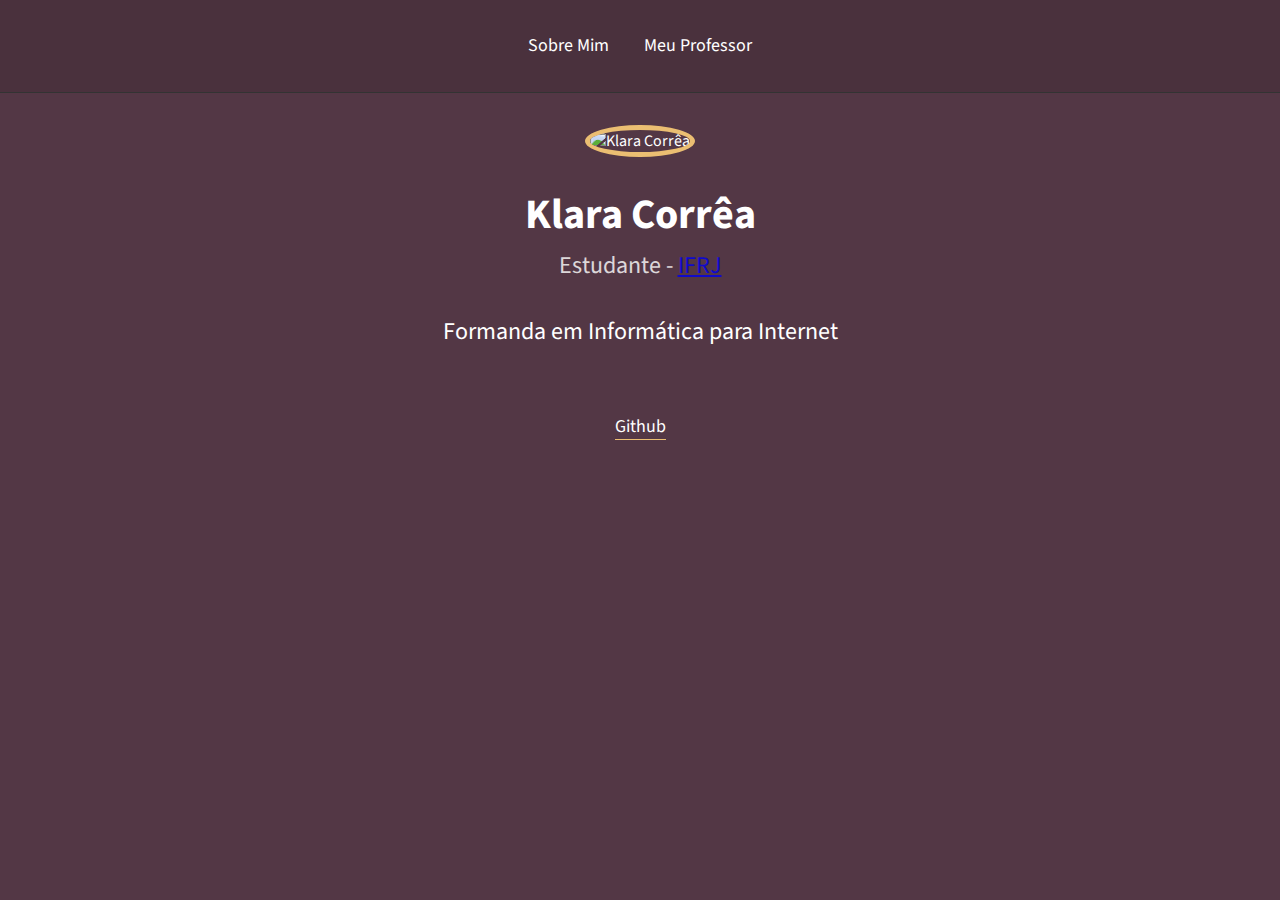
==== index.html @ b33a86a6 "Commit" ====
<!DOCTYPE html>
<html>
  <head>
    <title>Klara Corrêa</title>
    <link rel="stylesheet" href="styles.css" />
  </head>

  <body>
    <header>
      <div class="links">
        <a href="index.html">Sobre Mim</a>
        <a href="classes.html">Meu Professor</a>
      </div>
    </header>

    <div id="wrapper">
      <img
        src="https://avatars.githubusercontent.com/u/106163782?v=4"
        alt="Klara Corrêa"
      />
      <h1>Klara Corrêa</h1>
      <h2>
        Estudante -
        <a href="https://portal.ifrj.edu.br" target="_blank">IFRJ</a>
      </h2>
      <p>Formanda em Informática para Internet</p>
    </div>

    <div id="links-footer" class="links">
      <a href="https://github.com/Klaracorrea23" target="_blank">Github</a>
    </div>
  </body>
</html>
---- styles.css ----
@import "https://fonts.googleapis.com/css2?family=Source+Sans+Pro&display=swap";

:root {
  --color-green: #ebbe72;
  --color-site: #333333;
}

* {
  /* Este seletor "*" alcança todos os elementos existentes no html */
  margin: 0; /* Zeramos a margem */
  padding: 0; /* Zeramos o padding */
  border: 0; /* Zeramos o border */
} /* Com isto acima, ressetamos estas propriedades */
body {
  background: #533745; /* Cor de fundo */
  font-family: "Source Sans Pro", sans-serif; /* Definimos o tipo de fonte */
  color: white;
}
header {
  padding: 32px; /* Superfície ligada diretamente ao conteúdo 
                    (top/left/bottom/right) */
  border-bottom: 1px solid #333; /* Cor da borda inferior */
  background: rgba(
    0,
    0,
    0,
    0.1
  ); /* Red-green-blue-alpha-opacity
  o alpha-opacity define a opacidade em uma faixa de valores decimais 
  de 0 até 1. Opacidade especifica a transparência de um elemento */
}
.links {
  text-align: center; /* Alinhamos o texto contido na div ao centro */
}
.links a {
  color: white; /* Cor branca para o texto contido na tag a */
  font-size: 18px; /* Definimos um tamanho de 18 pixels para a fonte */
  line-height: 28px; /* Define a altura do texto. Recomenda-se atribuir */
  /* uma quantidade de 10 pixels a mais daquela */
  /* atribuída ao tamanho da fonte.*/
  margin: 0 16px; /* Margem 0 na parte superior e inferior, e 16 nas */
  /* laterais */
  text-decoration: none; /* Eliminamos o sublinhado da tag a (link) */
}
.links a:hover {
  color: var(
    --color-green
  ); /* Definimos uma cor verde para o menu quando movemos 
                       o mouse sobre ele */
  transition: color 200ms; /* Tempo da transição para a mudança de cor */
}
#wrapper {
  /* o # indica um seletor de id  */
  text-align: center; /* Alinhamento de texto da div wrapper ao centro */
  padding: 32px; /* Espaçamento de todo o conteúdo da div (avatar e textos) */
} /* (em cima, em baixo e nas laterais) */
#wrapper img {
  /* Estiliza a tag img que está dentro da div #wrapper */
  border-radius: 50%; /* Arredonda as bordas da imagem contida na div wrapper */
  border: 5px solid var(--color-green); /* Arredonda a imagem da div */
  margin-bottom: 32px; /* Espaçamento inferior da Margem da imagem da div */
  height: 300px; /* Altura da imagem */
}
#wrapper h1 {
  font-size: 42px; /* Tamanho da fonte */
  line-height: 52px; /* Define a altura do texto. Recomenda-se atribuir */
  /* uma quantidade de 10 pixels a mais daquela */
  /* atribuída ao tamanho da fonte.*/
  font-weight: bold; /* Peso da fonte */
}
#wrapper h2 {
  font-size: 24px;
  line-height: 34px;
  font-weight: normal;
  margin-top: 8px; /* Deixo uma separação entre o h1 e o h2*/
  opacity: 0.8; /* Deixa a cor do texto um pouco mais leve */
}
#wrapper p {
  max-width: 500px; /* Define o tamanho máximo da linha, fazendo a quebra caso ultrapasse */
  margin: 32px auto; /* Espaço superior da linha de 32px e */
  /* laterais automáticas (centraliza - auto)  */
  font-size: 24px;
  line-height: 34px;
}
#wrapper p a {
  /* Alterar a cor do link */
  color: var(--color-green);
}
#links-footer a {
  border-bottom: 1px solid var(--color-green); /* Coloca o underline nos links */
  /* GitHub e Linkedin ao não colocar */
  /* o text-decoration: none, como foi*/
  /* colocado no seletor ".links a" */
}
/*=== CARDS ===*/
.cards {
  /* Estilizando a section cards */
  max-width: 800px; /* Limite máximo de largura */
  margin: 0 auto; /* Alinhamento ao centro */
  display: grid; /* Insere o container numa grid */
  grid-template-columns: 1fr 1fr 1fr; /* Define 3 colunas */
  gap: 20px; /* Espaçamento entre as células de 20px*/
}
.card {
  /* Container que agrupar os vídeos */
  background-color: var(--color-site); /* Cor de fundo */
}
.card__image-container img {
  width: 100%; /* Ajusta o container da tag img em 100% da largura da tag */
  /* imediatamente superior a ela, ou seja, a tag que contenha */
  /* uma definição de largura. No nosso caso o seletor .cards */
  /* que é superior ao .card__image-container img e possui uma */
  /* largura definida */
}
/* Veja abaixo uma forma de aplicarmos uma propriedade aos dois seletores abaixo */
.card__content,
.card__info {
  padding: 24px; /* Espaçamento superior e lateral */
}
.card__info {
  display: grid; /* Definimos que o container estará inserido num grid */
  grid-template-columns: 1fr 1fr; /* Definimos duas colunas (fraction) */
}
.card__price {
  background-color: var(
    --color-site
  ); /* A cor do card__price("Free") é a mesma */
  filter: brightness(90%); /* No entanto, inserimos um brilho ne grade de 90% */
  padding: 5px 20px; /* 5px nas partes superior e inferior e 20px nas laterais */
  border-radius: 20px; /* Borda arredondada para o grid "Free" */
  text-align: center; /* Texto alinhado ao centro */
}

/* === Configurações para a Janela Modal não sendo exibida === */
.modal-overlay {
  background-color: rgba(
    0,
    0,
    0,
    0.7
  ); /* Fundo transparente com uma força de 70% */
  width: 100%; /* Largura do Modal */
  height: 100%; /* Altura do Modal */
  position: fixed; /* Fixa o Modal na tela */
  top: 0; /* Fixa o Modal numa posição de topo do formulário */
  opacity: 0; /* Valores entre 0 e 1, 0=completamente transparente e 1=totalmente opaco*/
  visibility: hidden; /* deixa de exibir o elemento, ele deixa de ser visível na página */
}
.modal {
  background-color: white; /* Cor de fundo branca */
  width: 90%; /* Largura ocupada de 90% */
  height: 90%; /* Altura ocupada de 90% */
  margin: 5vh auto; /* Posição 5vh de alinhamento nas partes superior e inferior e */
  /* alinhamento automático (centralizado) nas laterais. */
  /* 5vh corresponde a 5px da visão da altura (vh), ou seja, se a */
  /* altura da janela for redimensionada será preservado o alinhamento */
  position: relative; /* Permitirá que a estilização abaixo (.modal .close-modal) */
  /* referente ao ícone "x" seja relativa a esta janela modal branca */
}
.modal .close-modal {
  color: black; /* A cor do ícone será preta */
  position: absolute; /* permite o posicionamento do elemento em qualquer local dentro */
  /* do modal definido acima */
  right: 8px; /* Afastamento do canto direito da janela modal branca */
  top: 8px; /* Afastamento do topo superior direito da janela modal branca */
  cursor: pointer; /* Transforma o ícone em uma mãozinha quando passamos o mouse sobre ele */
}
/* === Configurações para a Janela Modal sendo exibida === */
.modal-overlay.active {
  opacity: 1;
  visibility: visible;
}
/* === Configurações do iframe === */
iframe {
  width: 100%; /* Largura de 100% para o iframe */
  height: 90%; /* A altura de 90% nos permitirá visualizar o botão close (X) */
  position: absolute; /* Preenche todo o espaço do contexto definido acima */
  top: 5%; /* Espaçamento superior de 5% do container (permitirá aparecer o X) */
}
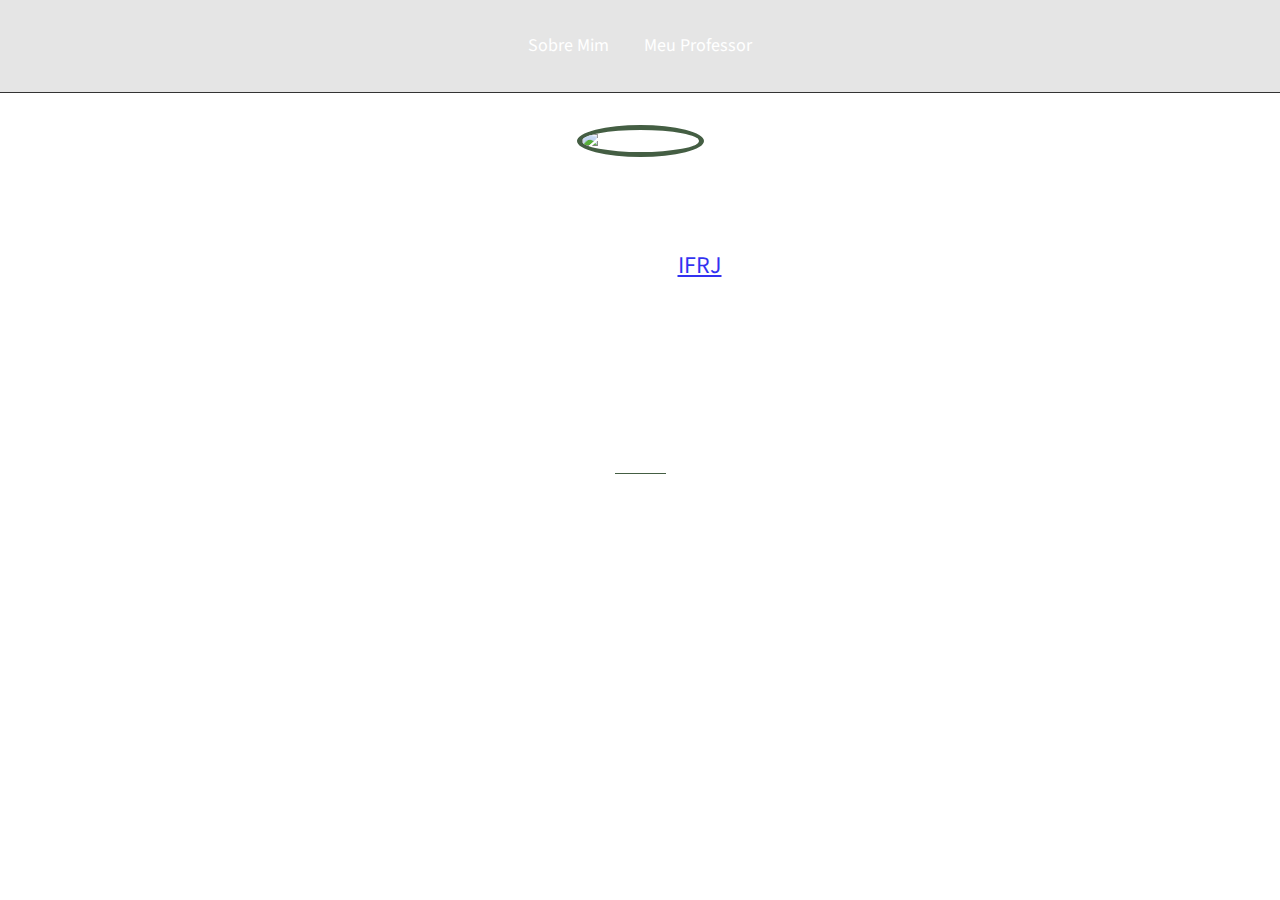
==== commit dd78c5d8: "Atuliazação do Código" ====
--- a/index.html
+++ b/index.html
@@ -1,7 +1,7 @@
 <!DOCTYPE html>
 <html>
   <head>
-    <title>Klara Corrêa</title>
+    <title>Matheus Baltar</title>
     <link rel="stylesheet" href="styles.css" />
   </head>
 
@@ -15,19 +15,19 @@
 
     <div id="wrapper">
       <img
-        src="https://avatars.githubusercontent.com/u/106163782?v=4"
-        alt="Klara Corrêa"
+        src="https://avatars.githubusercontent.com/u/106196841?v=4"
+        alt="Matheus Baltar"
       />
-      <h1>Klara Corrêa</h1>
+      <h1>Matheus Baltar</h1>
       <h2>
         Estudante -
         <a href="https://portal.ifrj.edu.br" target="_blank">IFRJ</a>
       </h2>
-      <p>Formanda em Informática para Internet</p>
+      <p>Cursando Programação e Formando em Informática para Internet</p>
     </div>
 
     <div id="links-footer" class="links">
-      <a href="https://github.com/Klaracorrea23" target="_blank">Github</a>
+      <a href="https://github.com/MatheusBaltar" target="_blank">Github</a>
     </div>
   </body>
 </html>
--- a/styles.css
+++ b/styles.css
@@ -1,8 +1,8 @@
 @import "https://fonts.googleapis.com/css2?family=Source+Sans+Pro&display=swap";
 
 :root {
-  --color-green: #ebbe72;
-  --color-site: #333333;
+  --color-green: #445e43;
+  --color-site: #202020;
 }
 
 * {
@@ -12,7 +12,8 @@
   border: 0; /* Zeramos o border */
 } /* Com isto acima, ressetamos estas propriedades */
 body {
-  background: #533745; /* Cor de fundo */
+  background-image: url("https://wallpaperbat.com/img/384932-programming-wallpaper.jpg");
+
   font-family: "Source Sans Pro", sans-serif; /* Definimos o tipo de fonte */
   color: white;
 }
@@ -63,7 +64,8 @@
 }
 #wrapper h1 {
   font-size: 42px; /* Tamanho da fonte */
-  line-height: 52px; /* Define a altura do texto. Recomenda-se atribuir */
+  line-height: 52px;
+  border: #333; /* Define a altura do texto. Recomenda-se atribuir */
   /* uma quantidade de 10 pixels a mais daquela */
   /* atribuída ao tamanho da fonte.*/
   font-weight: bold; /* Peso da fonte */
